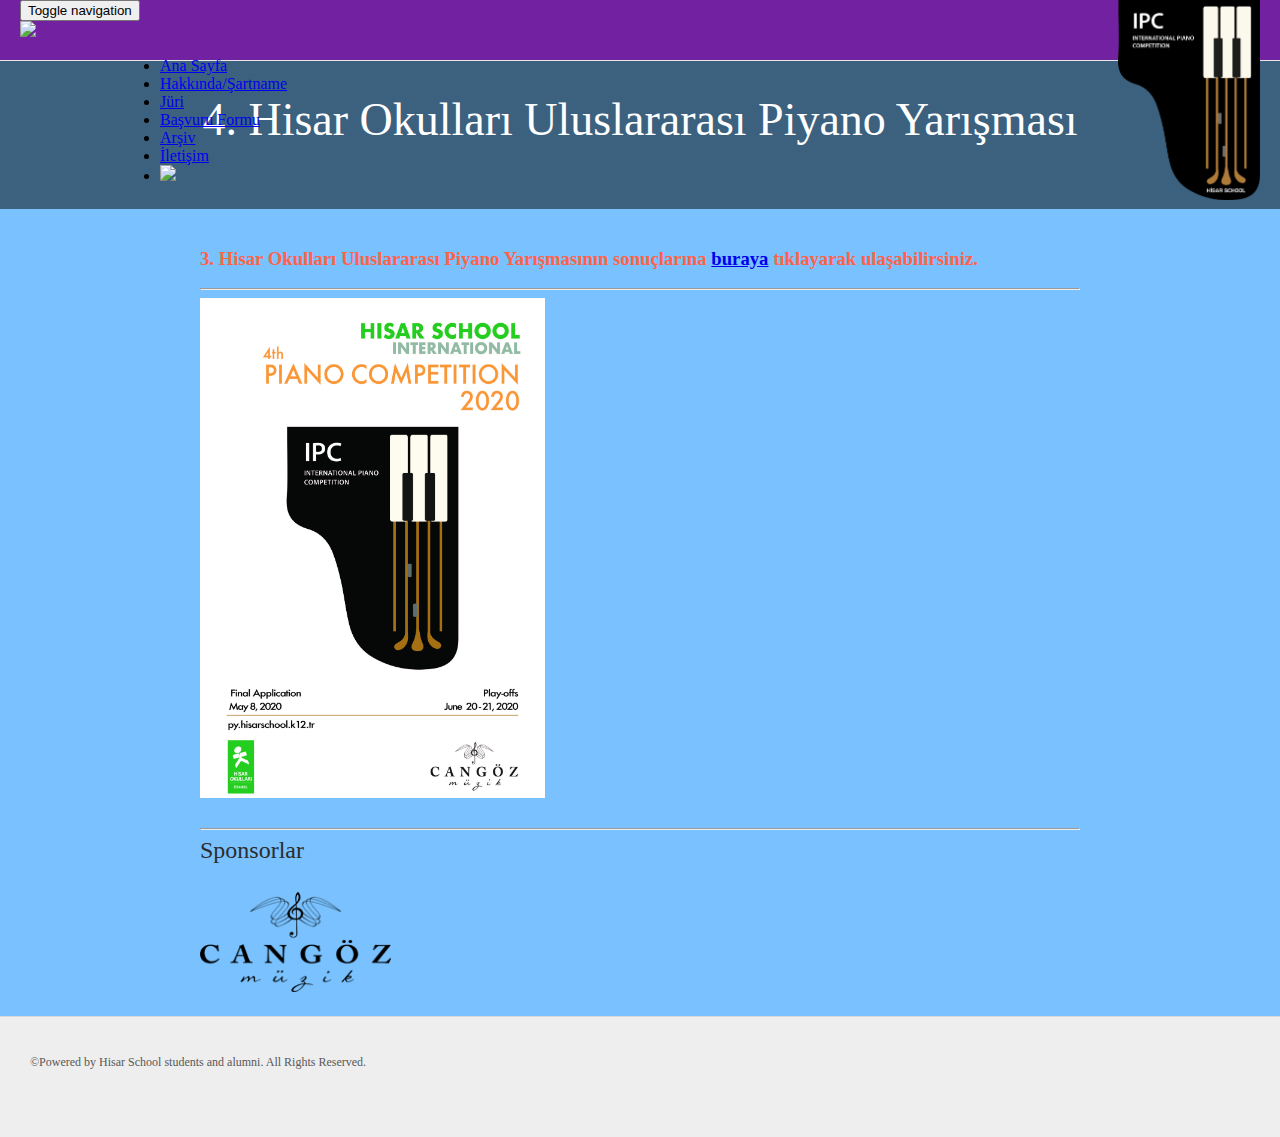
==== index.html @ eabe9626 "Update index.html" ====
<!DOCTYPE HTML>
<!-- Website template by freewebsitetemplates.com -->
<html>
<head>
	<meta charset="UTF-8">
	<title>4. Hisar Okulları Uluslararası Piyano Yarışması</title>
	<link rel="stylesheet" href="css/style.css" type="text/css">
	<link rel="stylesheet" href="css/bootstrap.css" type="text/css">
	<link rel="stylesheet" href="css/templatemo_style.css" type="text/css">
		<script type="text/javascript" src="https://ajax.microsoft.com/ajax/jQuery/jquery-1.4.2.min.js"></script>
	<script src="http://ajax.googleapis.com/ajax/libs/jquery/1.10.2/jquery.min.js"></script>
	<script src="js/jquery.min.js"></script>
        <script src="js/jquery.fitvids.js"></script>
        <script src="js/jquery.min.js" type="text/javascript"></script>
	        <script src="js/bootstrap.min.js"  type="text/javascript"></script>

</head>
<body>
	<div id="header">
		<!--<div>
			<ul id="navigation">
			<li style="height: 100px; vertical-align: center">
					<img height="85px" width="auto" src="images/logoEng.png" alt="" title=".)" style="padding: 0; margin: 0" /><img height="85px" width="auto" src="images/logo20.png" alt="" title=".)" style="padding: 0; margin: 0" />
                </li>
				<li class="active">
					<a href="index.html">Ana Sayfa</a>
				</li>
				<li>
					<a href="hakkinda.html">Hakkında/Şartname</a>
				</li>
				<li>
					<a href="juri.html">Jüriler</a>
				</li>
				<li>
					<a href="basvuru.html">Başvuru Formu</a>
				</li>
				<li>
					<a href="iletisim.html">İletişim</a>
				</li>
			</ul>
		</div>-->
		<div class="container">
                <!-- Static navbar -->
                <div class="navbar navbar-default" role="navigation" style="height: 60px">
                    <div class="container" style="position: absolute;" align="left">
                        
                        <div class="navbar-header">
                                <button type="button" class="navbar-toggle" data-toggle="collapse" data-target=".navbar-collapse">
                                <span class="sr-only">Toggle navigation</span>
                                <span class="icon-bar"></span>
                                <span class="icon-bar"></span>
                                <span class="icon-bar"></span>
                                </button>
                                <div class="hidden-sm hidden-xs">
			                		<img height="200px" width="auto" src="images/logo_turkish.svg"  style="padding: 0; margin: 0; position: relative;  " />
			            		</div>
                        </div>
                        <div class="navbar-header hidden-xs"> 
                    		<!--<img height="60px" width="auto" src="images/logo20w.png"  style="padding: 0; margin: 0; position: relative;" />
                    		<div class="navbar-header visible-sm">
                    			<img height="60px" width="auto" src="images/logo.svg"  style="padding: 0; margin: 0;" />
                    		</div>-->
                        </div>
                        <!--<div align="center" class="navbar-header navbar-right hidden-xs" style="height: 60px; vertical-align: center; background-color: red">
				<a href="indexEn.html"><img src="images/United-Kingdom.png" style="margin-left:20px; margin-top: 15px"></a>
                        	<a href="index.html"><img src="images/Turkey.png" style="margin-left:20px; margin-top: 15px"></a>
                        </div>-->
                        <div class="navbar-collapse collapse" id="templatemo-nav-bar">
				<ul class="nav navbar-nav navbar-center" style="margin-left:100px">
                                <li class="active"><a href="index.html">Ana Sayfa</a></li>
                                <li><a href="hakkinda.html">Hakkında/Şartname</a></li>
                                <li><a href="juri.html">Jüri</a></li>
                                <li><a href="basvuru.html">Başvuru Formu</a></li>
                                <li><a href="arsiv.html">Arşiv</a></li>
                                <li><a href="iletisim.html">İletişim</a></li>
                                <li><a href="indexEn.html"><img src="images/United-Kingdom.png"></a>
                            </ul>
                            <!--<ul class="nav navbar-nav navbar-right">
                                <li class="active"><a href="index.html">Home</a></li>
                                <li><a href="hakkinda.html">About/Terms</a></li>
                                <li><a href="juri.html">Judges</a></li>
                                <li><a href="basvuru.html">Application Form</a></li>
                                <li><a href="iletisim.html">Contact Us</a></li>
                            </ul>
			-->
                        </div><!--/.nav-collapse -->
                        
                    </div><!--/.container-fluid -->

                    <!--<div align="right" class="visible-xs" style="height: 60px; vertical-align: center">
			<a href="indexEn.html"><img src="images/United-Kingdom.png" style="margin-left:20px; margin-top: 15px"></a>
                        <a href="index.html"><img src="images/Turkey.png" style="margin-left:20px; margin-top: 15px"></a>
                    </div>-->

                    <div class="hidden-sm hidden-xs" align="right">
			                		<img height="200px" width="auto" src="images/py-logo.png"  style="padding: 0; margin: 0; position: relative;  " />
			            		</div>
                </div><!--/.navbar -->

            </div> <!-- /container -->
	</div>
		<div align=center id="pianobox" class="clearfix" style="background: linear-gradient(
      rgba(0, 0, 0, 0.5), 
      rgba(0, 0, 0, 0.5)
    ),   url(images/piano.gif);
    background-size:     cover;                      /* <------ */
    background-repeat:   no-repeat;
    background-position: center center;" align="center">
			<div align="center" class="clearfix">
			<div class="col-xs-offset-2 col-xs-8">
			<br><br>
				<p style="color: #FFFFFF; font-size: 46px; line-height: 46px; " >4. Hisar Okulları Uluslararası Piyano Yarışması</p>
				<!--<a class="btn btn-sm btn-green" href="https://www.formpl.us/form/4706080938524672" role="button" target="_blank" style="margin: 10px; font-family: Helvetica; font-size: 30px; text-transform: capitalize;">Başvur</a>-->
				<br>
				<br>
				<!--<a href="https://drive.google.com/open?id=0B-vo386dIzEYZHdPX2pDR3hmQms" style="color: #FFFFFF">
					Yarışmamıza gösterdiğiniz yoğun ilgiden dolayı teşekkür ederiz. Dereceye girenleri görüntülemek için tıklayınız.
				</a> <hr><span>-->
					<!--<p style="font-family: arial; font-weight: bold; color: white; font-size: 24px">Finalistleri ve 9 - 10 Haziran programını görüntülemek için <a href="https://drive.google.com/file/d/1q0I83eJONJEdzsG1GUHSpIhI1KMbhvWt/view?usp=sharing" style="color: #2FCD70">tıklayınız</a>.</p></span>				</p>-->
			</div>
			</div>
		</div>
	<div id="contents">
		<div class="clearfix">
			<h3 style="color:Tomato;">3. Hisar  Okulları Uluslararası Piyano Yarışmasının sonuçlarına <a href="https://drive.google.com/drive/folders/1JmnC-VkQTALVgzwrGg7n6QBWXCOBfIt-?usp=sharing">buraya</a> tıklayarak ulaşabilirsiniz.</h3>

			<hr>
			<img src="images/piano2020_poster.jpg" style="max-height:500px;"/>
				<!--<h2>11 HAZİRAN ÖDÜL TÖRENİ PROGRAMI</h2>
				<li>18:00 Açılış konuşması</li>
				<li>Nilüfer Yaş piyano resitali</li>
				<li>Ara</li>
				<li>Ödüllerin açıklanması,ödül ve sertifikaların dağıtılması</li>
				<li>Kategorisinde büyük ödülü kazananların performansı</li>
				<li>Büyük ödülün açıklanması</li>
				<li>20:00 Kapanış</li>
				<h2>9-10 Haziran 2018</h2>-->
			<div class="clearfix">
				<!--<p class="clearfix" style="color: #161616">
					6-18 yaş arası piyanistlere açık yarışmamızda amaçlarımız:
					<li> Çocukların sanatsal bağlantılarını kuvvetlendirmek </li>
					<li>
Piyano müziği alanında yeni yetenekleri bulmak </li><li>
Genç neslin kültürel eğitiminin önemli bir parçası olarak klasik piyano müziğini teşvik etmek </li> <li>
Kariyerinin başlangıcında olan yetenekli piyanistleri desteklemektir.
					<li>
					Ulusal - uluslararası müzik okulları ve öğretmenleriyle buluşma ve paylaşım alanı yaratabilmek, 
					</li>-->
				<br>
			</div>
			<hr>
			<h2>Sponsorlar</h2>
			<br>
			<img height="100px" width="auto" src="images/cangoz.png" style="padding: 0; margin: 0; position: relative;  " />
			
		</div>
	</div>
	<div id="footer">
		<div class="clearfix">
			<div id="connect">
				<a href="https://www.facebook.com/HisarSchool/?fref=ts" target="_blank" class="facebook"></a><a href="http://www.twitter.com/hisar_school" target="_blank" class="twitter"></a>
			</div>
			<p onmouseover="HisarCS()" id="design" onmouseleave="HisarCS()">
				©Powered by Hisar School students and alumni. All Rights Reserved.
			</p>
		</div>
	</div>
</body>
</html>






<!--
<!DOCTYPE HTML>
-->
<!-- Website template by freewebsitetemplates.com -->
<!--
<html>
<head>
	<meta charset="UTF-8">
	<title>1. Hisar Okulları Uluslararası Piyano Yarışması</title>
	<link rel="stylesheet" href="css/style.css" type="text/css">
	<link rel="stylesheet" href="css/bootstrap.css" type="text/css">
	<link rel="stylesheet" href="css/templatemo_style.css" type="text/css">
	<script src="js/jquery.min.js"></script>
        <script src="js/jquery.fitvids.js"></script>
        <script src="js/jquery.min.js" type="text/javascript"></script>
	        <script src="js/bootstrap.min.js"  type="text/javascript"></script>

</head>
<body>
	<div id="header">
			<ul id="navigation">
			<li style="height: 100px; vertical-align: center">
					<img height="85px" width="auto" src="images/logoEng.png" alt="" title=".)" style="padding: 0; margin: 0" /><img height="85px" width="auto" src="images/logo20.png" alt="" title=".)" style="padding: 0; margin: 0" />
                </li>
				<li class="active">
					<a href="index.html">Ana Sayfa</a>
				</li>
				<li>
					<a href="hakkinda.html">Hakkında/Şartname</a>
				</li>
				<li>
					<a href="juri.html">Jüriler</a>
				</li>
				<li>
					<a href="basvuru.html">Başvuru Formu</a>
				</li>
				<li>
					<a href="iletisim.html">İletişim</a>
				</li>
			</ul>
		</div>-->
<!--
		<div class="container">
                <div class="navbar navbar-default" role="navigation" style="height: 60px">
                    <div class="container" style="position: absolute;" align="left">
                        
                        <div class="navbar-header">
                                <button type="button" class="navbar-toggle" data-toggle="collapse" data-target=".navbar-collapse">
                                <span class="sr-only">Toggle navigation</span>
                                <span class="icon-bar"></span>
                                <span class="icon-bar"></span>
                                <span class="icon-bar"></span>
                                </button>
                                <div class="hidden-sm hidden-xs">
			                		<img height="200px" width="auto" src="images/logo_turkish.svg" alt="" title=".)" style="padding: 0; margin: 0; position: relative;  " />
			            		</div>
                        </div>
			         	<div class="navbar-header hidden-xs"> 
                    		<img height="60px" width="auto" src="images/logo20.png" alt="" title=".)" style="padding: 0; margin: 0; position: relative;" />
                    		<div class="navbar-header visible-sm">
                    			<img height="60px" width="auto" src="images/logo_turkish.svg" alt="" title=".)" style="padding: 0; margin: 0;" />
                    		</div>
                        </div>
                        <div align="right" class="navbar-header navbar-right hidden-xs" style="height: 60px; vertical-align: center">
                        	<a href="indexEn.html"><img src="images/United-Kingdom.png" style="margin-left:20px; margin-top: 15px"></a>
                        </div>
                        <div class="navbar-collapse collapse" id="templatemo-nav-bar">
                            <ul class="nav navbar-nav navbar-right">
                                <li class="active"><a href="index.html">Ana Sayfa</a></li>
                                <li><a href="hakkinda.html">Hakkında/Şartname</a></li>
                                <li><a href="juri.html">Jüri</a></li>
                                <li><a href="basvuru.html">Başvuru Formu</a></li>
                                <li><a href="iletisim.html">İletişim</a></li>
                            </ul>

                    </div>
					<div align="right" class="visible-xs" style="height: 60px; vertical-align: center">
                        <a href="indexEn.html"><img src="images/United-Kingdom.png" style="margin-left:20px; margin-top: 15px"></a>
                    </div>
                </div>
            </div>
	</div>
		<div align=center id="adbox" class="clearfix col-lg-12 col-md-12 col-sm-12 col-xs-12" style="background: linear-gradient(
      rgba(0, 0, 0, 0.5), 
      rgba(0, 0, 0, 0.5)
    ),   url(images/piano.gif);
    background-size:     cover;                 
    background-repeat:   no-repeat;
    background-position: center center; z-index: -1" align="center">
			
			<div align="center"  class="clearfix">
			<br><br>
				<p style="color: #FFFFFF; font-size: 46px; line-height: 46px; " >1. Uluslararası Hisar Okulları Piyano Yarışması</p>
				
				<br>
				<p style="color: #FFFFFF;font-size: 20px">

					Son başvuru tarihi 30 Nisan 2017<hr><span><a class="btn btn-lg btn-green" href="basvuru.html" role="button" style="margin: 20px;">Başvur!</a> </span>
				</p>
			</div>
		</div>
	<div id="contents">
		<div class="clearfix col-lg-12 col-md-12 col-sm-12 col-xs-12">
			<h1>1. Uluslararası Hisar Okulları Piyano Yarışması</h1>
			<hr>
			<h2>19-21 Haziran 2017</h2>
			<div class="clearfix">
				<p class="clearfix" style="color: #161616">
					6-18 yaş arası piyanistlere açık yarışmamızda amaçlarımız:
					<li> Çocukların sanatsal bağlantılarını kuvvetlendirmek </li>
					<li>
Piyano müziği alanında yeni yetenekleri bulmak </li><li>
Genç neslin kültürel eğitiminin önemli bir parçası olarak klasik piyano müziğini teşvik etmek </li> <li>
Kariyerinin başlangıcında olan yetenekli piyanistleri desteklemektir.
					<li>
					Ulusal - uluslararası müzik okulları ve öğretmenleriyle buluşma ve paylaşım alanı yaratabilmek, 
					</li>
				</p>
			</div>
		</div>
	</div>
	<div id="footer">
		<div class="clearfix">
			<div id="connect">
				<a href="https://www.facebook.com/HisarSchool/?fref=ts" target="_blank" class="facebook"></a><a href="http://www.twitter.com/hisar_school" target="_blank" class="twitter"></a>
			</div>
			<p>
				© Designed by HisarCS All Rights Reserved.
			</p>
		</div>
	</div>
</body>
</html>
-->
---- css/style.css ----
@font-face {
	font-family: 'Helvetica';
	/*src: url('../fonts/OpenSans-Regular.eot');
	src: local('☺'), url('../fonts/OpenSans-Regular.woff') format('woff'), url('../fonts/OpenSans-Regular.ttf') format('truetype'), url('../fonts/OpenSans-Regular.svg') format('svg');*/
	font-weight: normal;
	font-style: normal;
}
@font-face {
	font-family: 'Play';
	src: url('../fonts/Play-Regular.eot');
	src: local('☺'), url('../fonts/Play-Regular.woff') format('woff'), url('../fonts/Play-Regular.ttf') format('truetype'), url('../fonts/Play-Regular.svg') format('svg');
	font-weight: normal;
	font-style: normal;
}
body {
	background-color: #79c2ff; 
	font-family: 'OpenSans';
	margin: 0;
}
img {
	border: 0;
}

.templatemo-contact-map {
    margin-bottom: 15px;
    height: 525px;

}

.clearfix:after, #contents:after {
	clear:both;
	content:"";
	display:block;
	height:1%;
	line-height:0;
	visibility:hidden;
}
.btn {
	background: url(../images/bg-button.png) no-repeat;
	background-position: 0 -70px;
	color: #fff;
	display: inline-block;
	font: 24px/60px 'OpenSans';
	height: 60px;
	width: 230px;
	text-align: center;
	text-decoration: none;
	text-transform: uppercase;
}
.btn:hover {
	background-position: 0 0;
}
/*------------------------------ HEADER ------------------------------*/
#header {
	background-color: #7222A1;
	border-bottom: 1px solid #e6e6e6;
	padding: 0px 0;
	align-items: center;
	vertical-align: center;
	text-align: center;
}
#header > div, #footer > div {
	/*width: 920px;*/
	margin: 0 auto;
	padding: 0 20px;
}
/** Logo **/
#header .logo {
	float: left;
	margin-right: 20px;
}
#header .logo a {
	/*background: url(../images/logo.png);*/
	color: #000;
	display: block;
	padding-top: 68px;
	text-decoration: none;
	text-transform: uppercase;
}
/** Navigation **/
#navigation {
	display: inline-block;
	list-style: none;
	line-height: 100px;
	margin: 0;
	padding: 0;
}
#navigation ul {
	display: inline-block;
	list-style: none;
	margin: 0;
	padding: 0;
}
#navigation li {
	float: left;
	width: 150px;
	text-align: center;
}
#navigation li a {
	color: #000000;
	font-size: 15px;
	line-height: 30px;
	text-decoration: none;
}
#navigation li a:hover {
	color: #000;
}
#navigation li.active a {
	color: #FFFFFF;
}
#adbox {
	background: url(../images/bg-adbox.jpg) repeat-x left center;
	/*padding: 60px 0;*/
	min-height: 150px
}
#adbox > div {
	width: 800px;
	margin: 0 auto;
	padding: 0 80px;
}

@media (max-width: 768px) { 
	#adbox > div {
		width: 100%
	}
}
@media (min-width: 768px) { 
	#adbox > div {
		width: 800px;
	}
}
@media (min-width: 900px) { 
	#adbox > div {
		width: 900px;
	}
}

#adbox > div img {
	float: right;
	margin-left: 60px;
}
#adbox h1, #adbox h2 {
	color: #2c2c2c;
	font-size: 60px;
	line-height: 60px;
	margin: 0;
	text-transform: uppercase;
}
#adbox h2 {
	font-size: 30px;
	line-height: 36px;
	text-transform: none;
}
#adbox p {
	font-size: 16px;
	line-height: 24px;
	margin: 0;
}
#adbox p span {
	display: block;
	font-size: 12px;
	width: 360px;
	padding: 24px 0;
	text-align: center;
}
#adbox p span b {
	font-weight: normal;
	display: block;
	width: 256px;
}
/*------------------------------ CONTENTS ------------------------------*/
#contents {
	width: 880px;
	margin: 0 auto;
	padding: 20px 40px;
}

@media (max-width: 768px) { 
	#contents {
		width: 100%
	}
}
@media (min-width: 768px) { 
	#contents {
		width: 768px;
		margin: 0 auto;
		padding: 20px 40px;
	}
}
@media (min-width: 880px) { 
	#contents {
		width: 880px;
		margin: 0 auto;
		padding: 20px 40px;
	}
}

h1 {
	color: #3e3e3e;
	font-size: 30px;
	font-weight: normal;
	line-height: 30px;
	margin: 0 0 30px;
}
h2 {
	color: #2c2c2c;
	font-size: 24px;
	font-weight: normal;
	line-height: 24px;
	margin: 0 0 12px;
}
p {
	color: #585858;
	font-size: 16px;
	line-height: 24px;
	margin: 0 0 30px;
}
p a {
	color: #585858;
}
#tagline h1 {
	margin-left: 20px;
}
#tagline > div {
	float: left;
	width: 400px;
	margin: 0 10px;
}
#contents .features {
	width: 810px;
	margin: 0 auto;
}

@media (max-width: 768px) { 
	#contents .features {
		width: 100%
	}
}
@media (min-width: 768px) { 
	#contents .features {
		width: 768px;
	margin: 0 auto;
	}
}
@media (min-width: 880px) { 
	#contents .features {
		width: 810px;
	margin: 0 auto;
	}
}

.features > div {
	display: inline-block;
	margin: 0 0 10px;
}
.features > div img {
	float: left;
	margin-right: 20px;
	margin-top: 18px;
}
.date {
	float: left;
	height: 78px;
	width: 70px;
	margin-right: 20px;
	border: 1px solid #d5d5d5;
	text-align: center;
}
.date p {
	margin: 12px 0 0;
}
.date p span {
	display: block;
	font-size: 30px;
	margin-bottom: 6px;
}
.author {
	color: #585858;
	display: block;
	font-size: 12px;
}
.more {
	background-color: #727272;
	color: #fff;
	display: inline-block;
	font-size: 14px;
	line-height: 30px;
	width: 100px;
	text-align: center;
	text-decoration: none;
}
.more:hover, .message input[type='submit']:hover {
	background-color: #f99600;
	color: #000;
}
/** main **/
.main {
	float: left;
	background: url(../images/divider.png) repeat-y right top;
	min-height: 100px;
	width: 620px;
	padding-right: 24px;
}
.main h1, .sidebar h1 {
	margin: 0 0 12px;
	position: relative;
	top: -18px;
}
.main h2 span {
	display: block;
	font-size: 12px;
}
/** sidebar **/
.sidebar {
	float: left;
	min-height: 848px;
	width: 216px;
	margin-left: 20px;
}
.sidebar ul, .news {
	list-style: none;
	margin: 0;
	padding: 0;
}
.news li {
	border-top: 1px solid #d5d5d5;
	padding: 24px 30px 0 100px;
	position: relative;
}
.news li .date {
	float: none;
	position: absolute;
	left: 0;
	top: 30px;
}
.news li > p span, .post > span {
	display: block;
	text-align: right;
}
.posts {
	border-top: 1px solid #d5d5d5;
}
.posts li {
	border-bottom: 1px solid #d5d5d5;
	padding: 24px 10px 0;
}
.posts li p {
	font-size: 14px;
}
.posts li .title {
	font-size: 16px;
	font-weight: normal;
	margin: 0 0 12px;
}
.posts li .title a {
	color: #2c2c2c;
	font-size: 16px;
	text-decoration: none;
}
.post {
	width: 785px;
	margin: 0 auto;
}
.post h1 {
	padding-top: 12px;
}
#about {
	width: 740px;
	margin: 0 auto;
}
#about h1, .section h1 {
	border-bottom: 1px solid #e0e0e0;
	padding-bottom: 12px;
}
.section {
	float: left;
	width: 320px;
	margin-right: 50px;
}
.section h1 {
	margin-bottom: 18px;
}
.message input[type='text'], .message textarea {
	color: #aeaeae;
	font-size: 13px;
	height: 33px;
	line-height: 33px;
	width: 380px;
	border: 1px solid #d5d5d5;
	margin: 0 0 6px;
	padding: 0 4px;
}
.message textarea {
	height: 175px;
	overflow: auto;
	resize: none;
}
.message input[type='submit'] {
	float: right;
	background-color: #818181;
	color: #d5d5d5;
	cursor: pointer;
	font: 13px/30px Arial, Helvetica, sans-serif;
	height: 30px;
	border: 0;
	margin: 0;
	padding: 0 10px;
}
.contact {
	background-color: #f8f8f8;
	width: 375px;
	padding: 60px 60px;
	text-align: center;
}
.contact p span {
	color: #2c2c2c;
	display: block;
	font-size: 30px;
	line-height: 36px;
	padding: 18px 0;
}
/*------------------------------ FOOTER ------------------------------*/
#footer {
	background-color: #eee;
	border-top: 1px solid #d8d8d8;
	padding: 30px 0;
}
#footer p {
	font-size: 12px;
	line-height: 30px;
	padding-left: 10px;
}
#connect {
	float: right;
	display: inline-block;
	margin-right: 30px;
}
#connect a {
	background: url(../images/icons.png) no-repeat;
	display: inline-block;
	height: 30px;
	width: 30px;
	margin: 0 10px;
}
#connect a.googleplus {
	background-position: 0 -40px;
}
#connect a.twitter {
	background-position: 0 -80px;
}
#connect a.tumbler {
	background-position: 0 -120px;
}
#connect a.facebook:hover {
	background-position: -40px 0;
}
#connect a.googleplus:hover {
	background-position: -40px -40px;
}
#connect a.twitter:hover {
	background-position: -40px -80px;
}
#connect a.tumbler:hover {
	background-position: -40px -120px;
}
---- css/style.css ----
@font-face {
	font-family: 'Helvetica';
	/*src: url('../fonts/OpenSans-Regular.eot');
	src: local('☺'), url('../fonts/OpenSans-Regular.woff') format('woff'), url('../fonts/OpenSans-Regular.ttf') format('truetype'), url('../fonts/OpenSans-Regular.svg') format('svg');*/
	font-weight: normal;
	font-style: normal;
}
@font-face {
	font-family: 'Play';
	src: url('../fonts/Play-Regular.eot');
	src: local('☺'), url('../fonts/Play-Regular.woff') format('woff'), url('../fonts/Play-Regular.ttf') format('truetype'), url('../fonts/Play-Regular.svg') format('svg');
	font-weight: normal;
	font-style: normal;
}
body {
	background-color: #79c2ff; 
	font-family: 'OpenSans';
	margin: 0;
}
img {
	border: 0;
}

.templatemo-contact-map {
    margin-bottom: 15px;
    height: 525px;

}

.clearfix:after, #contents:after {
	clear:both;
	content:"";
	display:block;
	height:1%;
	line-height:0;
	visibility:hidden;
}
.btn {
	background: url(../images/bg-button.png) no-repeat;
	background-position: 0 -70px;
	color: #fff;
	display: inline-block;
	font: 24px/60px 'OpenSans';
	height: 60px;
	width: 230px;
	text-align: center;
	text-decoration: none;
	text-transform: uppercase;
}
.btn:hover {
	background-position: 0 0;
}
/*------------------------------ HEADER ------------------------------*/
#header {
	background-color: #7222A1;
	border-bottom: 1px solid #e6e6e6;
	padding: 0px 0;
	align-items: center;
	vertical-align: center;
	text-align: center;
}
#header > div, #footer > div {
	/*width: 920px;*/
	margin: 0 auto;
	padding: 0 20px;
}
/** Logo **/
#header .logo {
	float: left;
	margin-right: 20px;
}
#header .logo a {
	/*background: url(../images/logo.png);*/
	color: #000;
	display: block;
	padding-top: 68px;
	text-decoration: none;
	text-transform: uppercase;
}
/** Navigation **/
#navigation {
	display: inline-block;
	list-style: none;
	line-height: 100px;
	margin: 0;
	padding: 0;
}
#navigation ul {
	display: inline-block;
	list-style: none;
	margin: 0;
	padding: 0;
}
#navigation li {
	float: left;
	width: 150px;
	text-align: center;
}
#navigation li a {
	color: #000000;
	font-size: 15px;
	line-height: 30px;
	text-decoration: none;
}
#navigation li a:hover {
	color: #000;
}
#navigation li.active a {
	color: #FFFFFF;
}
#adbox {
	background: url(../images/bg-adbox.jpg) repeat-x left center;
	/*padding: 60px 0;*/
	min-height: 150px
}
#adbox > div {
	width: 800px;
	margin: 0 auto;
	padding: 0 80px;
}

@media (max-width: 768px) { 
	#adbox > div {
		width: 100%
	}
}
@media (min-width: 768px) { 
	#adbox > div {
		width: 800px;
	}
}
@media (min-width: 900px) { 
	#adbox > div {
		width: 900px;
	}
}

#adbox > div img {
	float: right;
	margin-left: 60px;
}
#adbox h1, #adbox h2 {
	color: #2c2c2c;
	font-size: 60px;
	line-height: 60px;
	margin: 0;
	text-transform: uppercase;
}
#adbox h2 {
	font-size: 30px;
	line-height: 36px;
	text-transform: none;
}
#adbox p {
	font-size: 16px;
	line-height: 24px;
	margin: 0;
}
#adbox p span {
	display: block;
	font-size: 12px;
	width: 360px;
	padding: 24px 0;
	text-align: center;
}
#adbox p span b {
	font-weight: normal;
	display: block;
	width: 256px;
}
/*------------------------------ CONTENTS ------------------------------*/
#contents {
	width: 880px;
	margin: 0 auto;
	padding: 20px 40px;
}

@media (max-width: 768px) { 
	#contents {
		width: 100%
	}
}
@media (min-width: 768px) { 
	#contents {
		width: 768px;
		margin: 0 auto;
		padding: 20px 40px;
	}
}
@media (min-width: 880px) { 
	#contents {
		width: 880px;
		margin: 0 auto;
		padding: 20px 40px;
	}
}

h1 {
	color: #3e3e3e;
	font-size: 30px;
	font-weight: normal;
	line-height: 30px;
	margin: 0 0 30px;
}
h2 {
	color: #2c2c2c;
	font-size: 24px;
	font-weight: normal;
	line-height: 24px;
	margin: 0 0 12px;
}
p {
	color: #585858;
	font-size: 16px;
	line-height: 24px;
	margin: 0 0 30px;
}
p a {
	color: #585858;
}
#tagline h1 {
	margin-left: 20px;
}
#tagline > div {
	float: left;
	width: 400px;
	margin: 0 10px;
}
#contents .features {
	width: 810px;
	margin: 0 auto;
}

@media (max-width: 768px) { 
	#contents .features {
		width: 100%
	}
}
@media (min-width: 768px) { 
	#contents .features {
		width: 768px;
	margin: 0 auto;
	}
}
@media (min-width: 880px) { 
	#contents .features {
		width: 810px;
	margin: 0 auto;
	}
}

.features > div {
	display: inline-block;
	margin: 0 0 10px;
}
.features > div img {
	float: left;
	margin-right: 20px;
	margin-top: 18px;
}
.date {
	float: left;
	height: 78px;
	width: 70px;
	margin-right: 20px;
	border: 1px solid #d5d5d5;
	text-align: center;
}
.date p {
	margin: 12px 0 0;
}
.date p span {
	display: block;
	font-size: 30px;
	margin-bottom: 6px;
}
.author {
	color: #585858;
	display: block;
	font-size: 12px;
}
.more {
	background-color: #727272;
	color: #fff;
	display: inline-block;
	font-size: 14px;
	line-height: 30px;
	width: 100px;
	text-align: center;
	text-decoration: none;
}
.more:hover, .message input[type='submit']:hover {
	background-color: #f99600;
	color: #000;
}
/** main **/
.main {
	float: left;
	background: url(../images/divider.png) repeat-y right top;
	min-height: 100px;
	width: 620px;
	padding-right: 24px;
}
.main h1, .sidebar h1 {
	margin: 0 0 12px;
	position: relative;
	top: -18px;
}
.main h2 span {
	display: block;
	font-size: 12px;
}
/** sidebar **/
.sidebar {
	float: left;
	min-height: 848px;
	width: 216px;
	margin-left: 20px;
}
.sidebar ul, .news {
	list-style: none;
	margin: 0;
	padding: 0;
}
.news li {
	border-top: 1px solid #d5d5d5;
	padding: 24px 30px 0 100px;
	position: relative;
}
.news li .date {
	float: none;
	position: absolute;
	left: 0;
	top: 30px;
}
.news li > p span, .post > span {
	display: block;
	text-align: right;
}
.posts {
	border-top: 1px solid #d5d5d5;
}
.posts li {
	border-bottom: 1px solid #d5d5d5;
	padding: 24px 10px 0;
}
.posts li p {
	font-size: 14px;
}
.posts li .title {
	font-size: 16px;
	font-weight: normal;
	margin: 0 0 12px;
}
.posts li .title a {
	color: #2c2c2c;
	font-size: 16px;
	text-decoration: none;
}
.post {
	width: 785px;
	margin: 0 auto;
}
.post h1 {
	padding-top: 12px;
}
#about {
	width: 740px;
	margin: 0 auto;
}
#about h1, .section h1 {
	border-bottom: 1px solid #e0e0e0;
	padding-bottom: 12px;
}
.section {
	float: left;
	width: 320px;
	margin-right: 50px;
}
.section h1 {
	margin-bottom: 18px;
}
.message input[type='text'], .message textarea {
	color: #aeaeae;
	font-size: 13px;
	height: 33px;
	line-height: 33px;
	width: 380px;
	border: 1px solid #d5d5d5;
	margin: 0 0 6px;
	padding: 0 4px;
}
.message textarea {
	height: 175px;
	overflow: auto;
	resize: none;
}
.message input[type='submit'] {
	float: right;
	background-color: #818181;
	color: #d5d5d5;
	cursor: pointer;
	font: 13px/30px Arial, Helvetica, sans-serif;
	height: 30px;
	border: 0;
	margin: 0;
	padding: 0 10px;
}
.contact {
	background-color: #f8f8f8;
	width: 375px;
	padding: 60px 60px;
	text-align: center;
}
.contact p span {
	color: #2c2c2c;
	display: block;
	font-size: 30px;
	line-height: 36px;
	padding: 18px 0;
}
/*------------------------------ FOOTER ------------------------------*/
#footer {
	background-color: #eee;
	border-top: 1px solid #d8d8d8;
	padding: 30px 0;
}
#footer p {
	font-size: 12px;
	line-height: 30px;
	padding-left: 10px;
}
#connect {
	float: right;
	display: inline-block;
	margin-right: 30px;
}
#connect a {
	background: url(../images/icons.png) no-repeat;
	display: inline-block;
	height: 30px;
	width: 30px;
	margin: 0 10px;
}
#connect a.googleplus {
	background-position: 0 -40px;
}
#connect a.twitter {
	background-position: 0 -80px;
}
#connect a.tumbler {
	background-position: 0 -120px;
}
#connect a.facebook:hover {
	background-position: -40px 0;
}
#connect a.googleplus:hover {
	background-position: -40px -40px;
}
#connect a.twitter:hover {
	background-position: -40px -80px;
}
#connect a.tumbler:hover {
	background-position: -40px -120px;
}
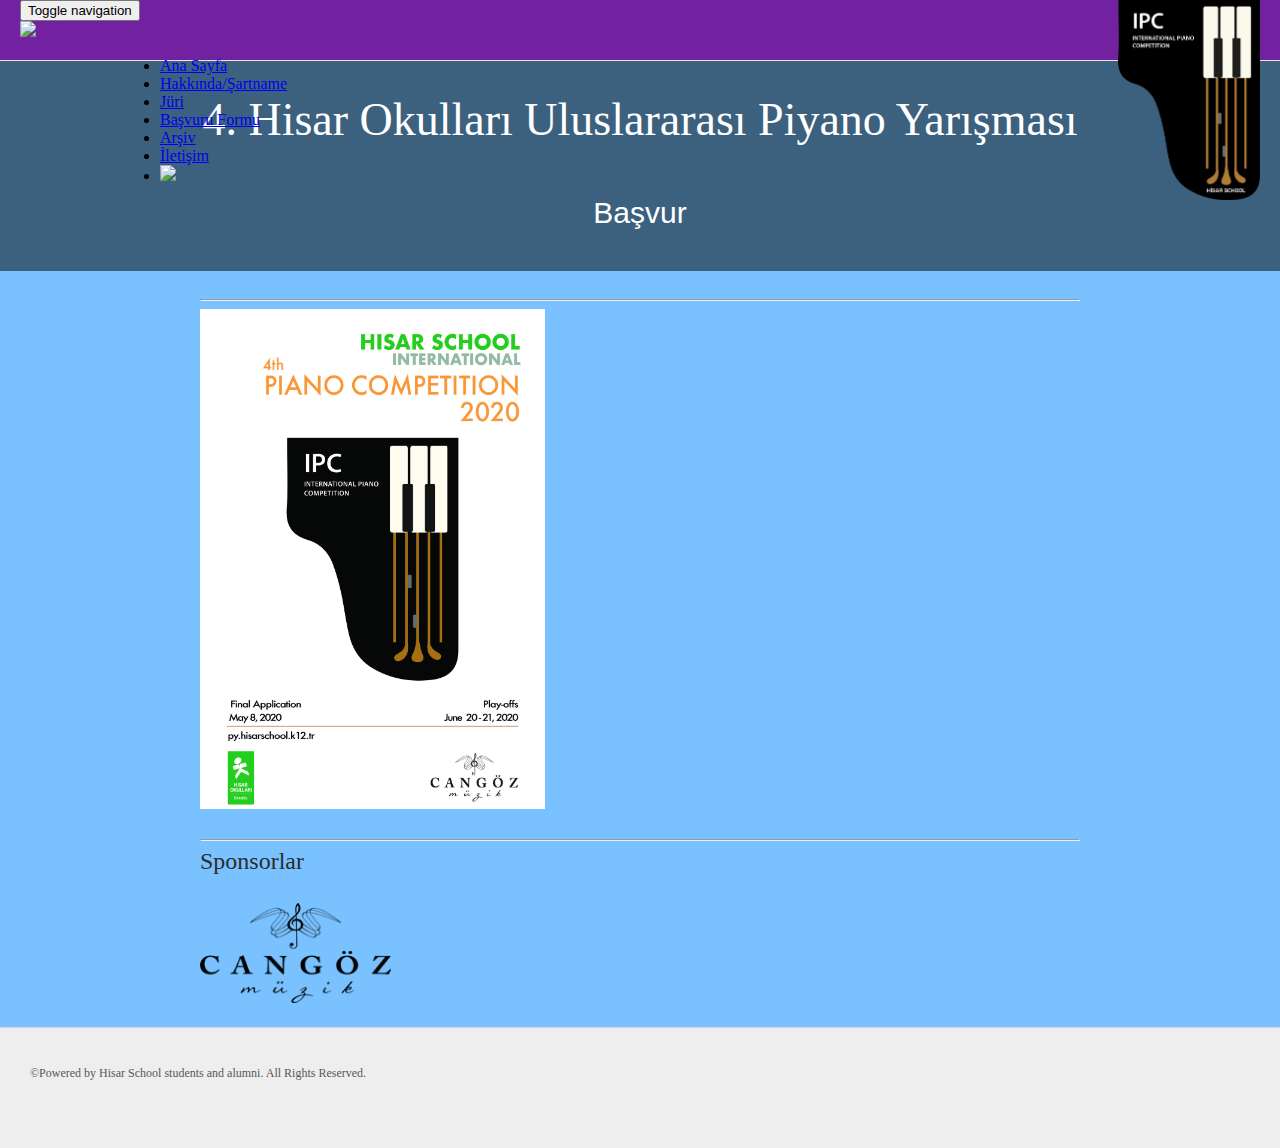
==== commit a6e4fe48: "Update index.html" ====
--- a/index.html
+++ b/index.html
@@ -111,7 +111,7 @@
 			<div class="col-xs-offset-2 col-xs-8">
 			<br><br>
 				<p style="color: #FFFFFF; font-size: 46px; line-height: 46px; " >4. Hisar Okulları Uluslararası Piyano Yarışması</p>
-				<!--<a class="btn btn-sm btn-green" href="https://www.formpl.us/form/4706080938524672" role="button" target="_blank" style="margin: 10px; font-family: Helvetica; font-size: 30px; text-transform: capitalize;">Başvur</a>-->
+				<a class="btn btn-sm btn-green" href="https://www.formpl.us/form/4706080938524672" role="button" target="_blank" style="margin: 10px; font-family: Helvetica; font-size: 30px; text-transform: capitalize;">Başvur</a>
 				<br>
 				<br>
 				<!--<a href="https://drive.google.com/open?id=0B-vo386dIzEYZHdPX2pDR3hmQms" style="color: #FFFFFF">
@@ -123,7 +123,7 @@
 		</div>
 	<div id="contents">
 		<div class="clearfix">
-			<h3 style="color:Tomato;">3. Hisar  Okulları Uluslararası Piyano Yarışmasının sonuçlarına <a href="https://drive.google.com/drive/folders/1JmnC-VkQTALVgzwrGg7n6QBWXCOBfIt-?usp=sharing">buraya</a> tıklayarak ulaşabilirsiniz.</h3>
+			<!--<h3 style="color:Tomato;">3. Hisar  Okulları Uluslararası Piyano Yarışmasının sonuçlarına <a href="https://drive.google.com/drive/folders/1JmnC-VkQTALVgzwrGg7n6QBWXCOBfIt-?usp=sharing">buraya</a> tıklayarak ulaşabilirsiniz.</h3>-->
 
 			<hr>
 			<img src="images/piano2020_poster.jpg" style="max-height:500px;"/>
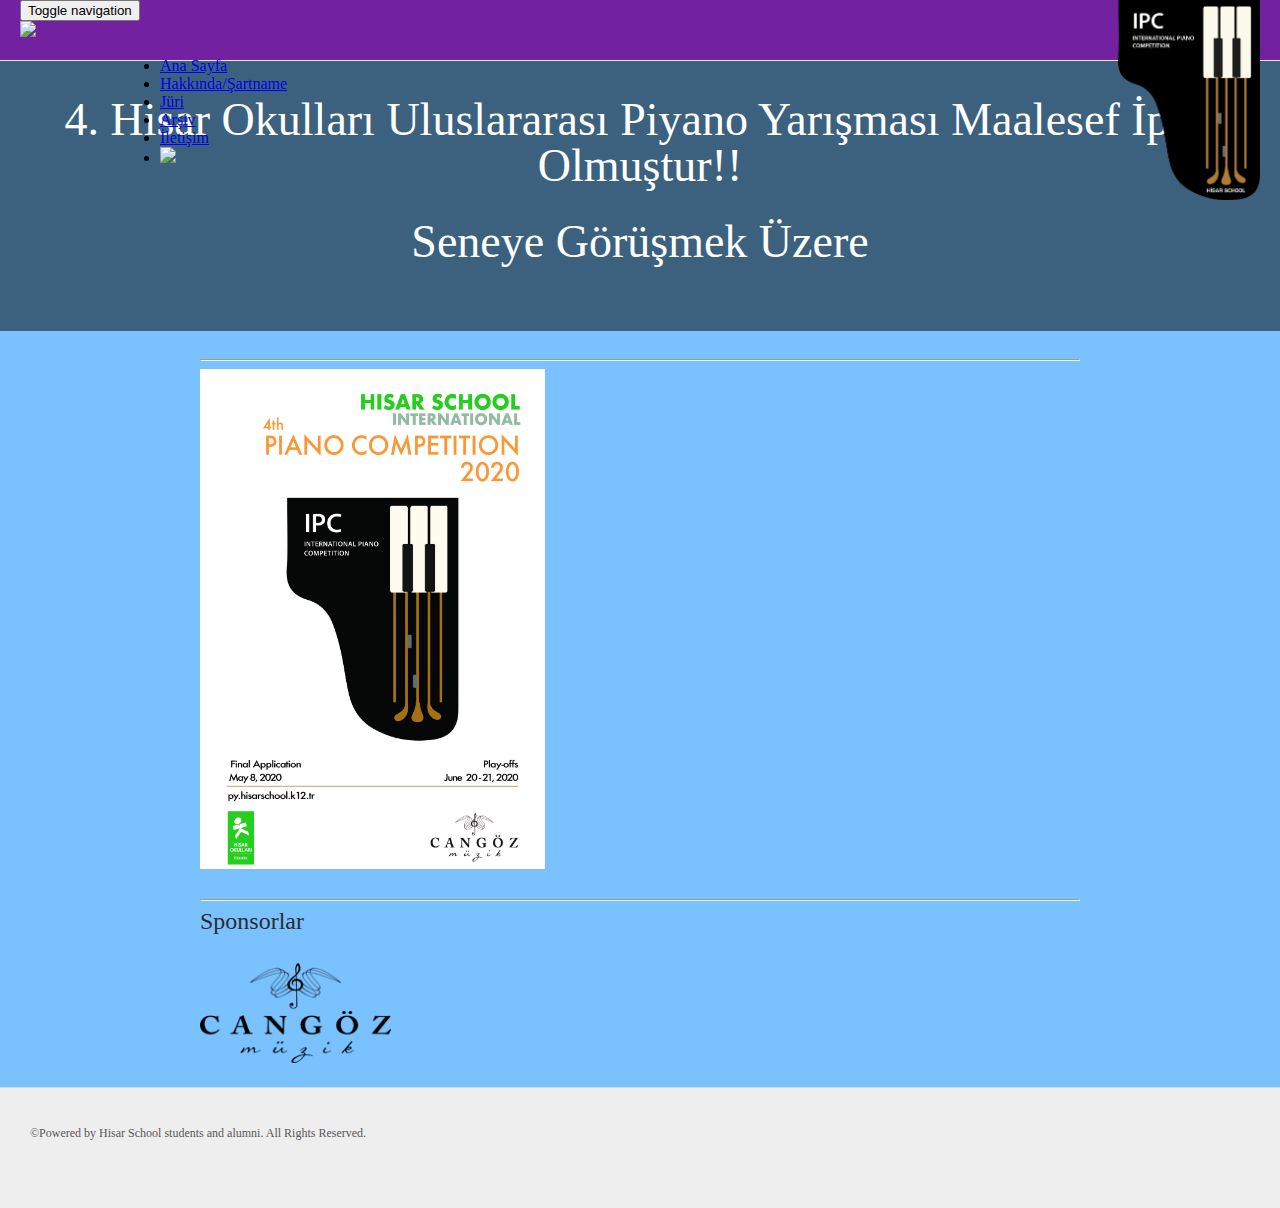
==== commit 6daee19c: "Update index.html" ====
--- a/index.html
+++ b/index.html
@@ -71,7 +71,7 @@
                                 <li class="active"><a href="index.html">Ana Sayfa</a></li>
                                 <li><a href="hakkinda.html">Hakkında/Şartname</a></li>
                                 <li><a href="juri.html">Jüri</a></li>
-                                <li><a href="basvuru.html">Başvuru Formu</a></li>
+                               <!-- <li><a href="basvuru.html">Başvuru Formu</a></li> -->
                                 <li><a href="arsiv.html">Arşiv</a></li>
                                 <li><a href="iletisim.html">İletişim</a></li>
                                 <li><a href="indexEn.html"><img src="images/United-Kingdom.png"></a>
@@ -110,8 +110,10 @@
 			<div align="center" class="clearfix">
 			<div class="col-xs-offset-2 col-xs-8">
 			<br><br>
-				<p style="color: #FFFFFF; font-size: 46px; line-height: 46px; " >4. Hisar Okulları Uluslararası Piyano Yarışması</p>
-				<a class="btn btn-sm btn-green" href="https://www.formpl.us/form/4706080938524672" role="button" target="_blank" style="margin: 10px; font-family: Helvetica; font-size: 30px; text-transform: capitalize;">Başvur</a>
+				<p style="color: #FFFFFF; font-size: 46px; line-height: 46px; " >4. Hisar Okulları Uluslararası Piyano Yarışması Maalesef İptal Olmuştur!! </p>
+				<p style="color: #FFFFFF; font-size: 46px; line-height: 46px; " >Seneye Görüşmek Üzere </p>
+
+				<!--<a class="btn btn-sm btn-green" href="https://www.formpl.us/form/4706080938524672" role="button" target="_blank" style="margin: 10px; font-family: Helvetica; font-size: 30px; text-transform: capitalize;">Başvur</a>-->
 				<br>
 				<br>
 				<!--<a href="https://drive.google.com/open?id=0B-vo386dIzEYZHdPX2pDR3hmQms" style="color: #FFFFFF">
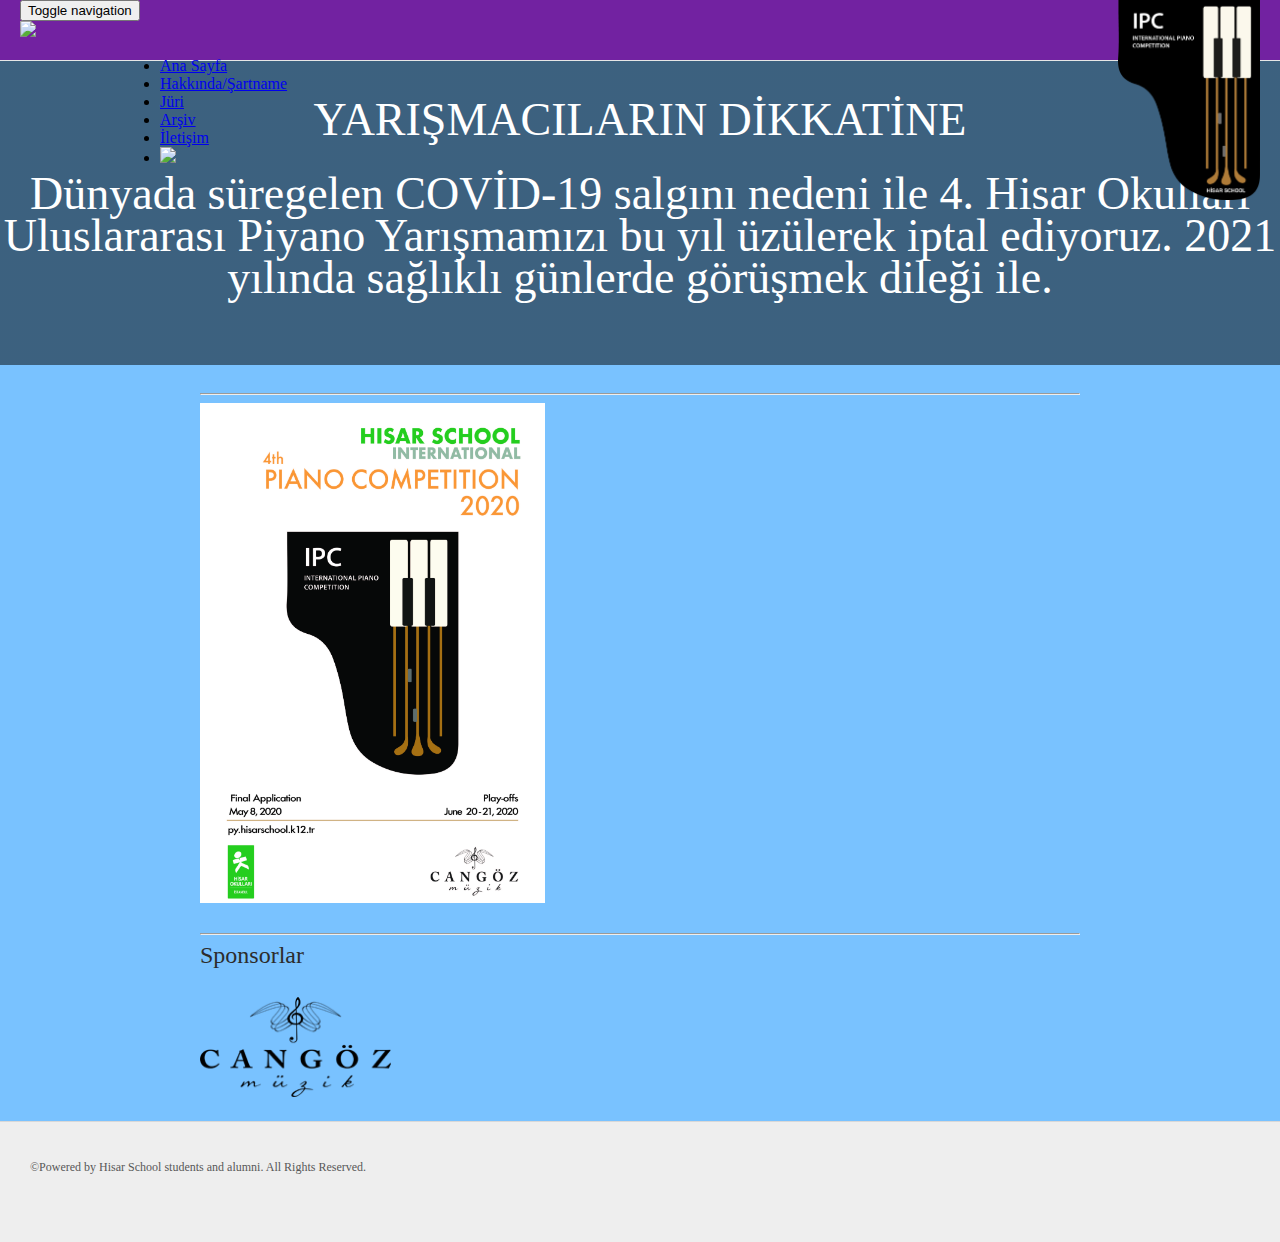
==== commit 93c41036: "Update index.html" ====
--- a/index.html
+++ b/index.html
@@ -110,8 +110,9 @@
 			<div align="center" class="clearfix">
 			<div class="col-xs-offset-2 col-xs-8">
 			<br><br>
-				<p style="color: #FFFFFF; font-size: 46px; line-height: 46px; " >4. Hisar Okulları Uluslararası Piyano Yarışması Maalesef İptal Olmuştur!! </p>
-				<p style="color: #FFFFFF; font-size: 46px; line-height: 46px; " >Seneye Görüşmek Üzere </p>
+				<!--<p style="color: #FFFFFF; font-size: 46px; line-height: 46px; " >4. Hisar Okulları Uluslararası Piyano Yarışması Maalesef İptal Olmuştur!! </p>-->
+				<p style="color: #FFFFFF; font-size: 46px; line-height: 46px; " >YARIŞMACILARIN DİKKATİNE </p>
+				<p style="color: #FFFFFF; font-size: 46px; line-height: 42px; " >Dünyada süregelen COVİD-19 salgını nedeni ile 4. Hisar Okulları Uluslararası Piyano Yarışmamızı bu yıl üzülerek iptal ediyoruz. 2021 yılında sağlıklı günlerde görüşmek dileği ile. </p>
 
 				<!--<a class="btn btn-sm btn-green" href="https://www.formpl.us/form/4706080938524672" role="button" target="_blank" style="margin: 10px; font-family: Helvetica; font-size: 30px; text-transform: capitalize;">Başvur</a>-->
 				<br>
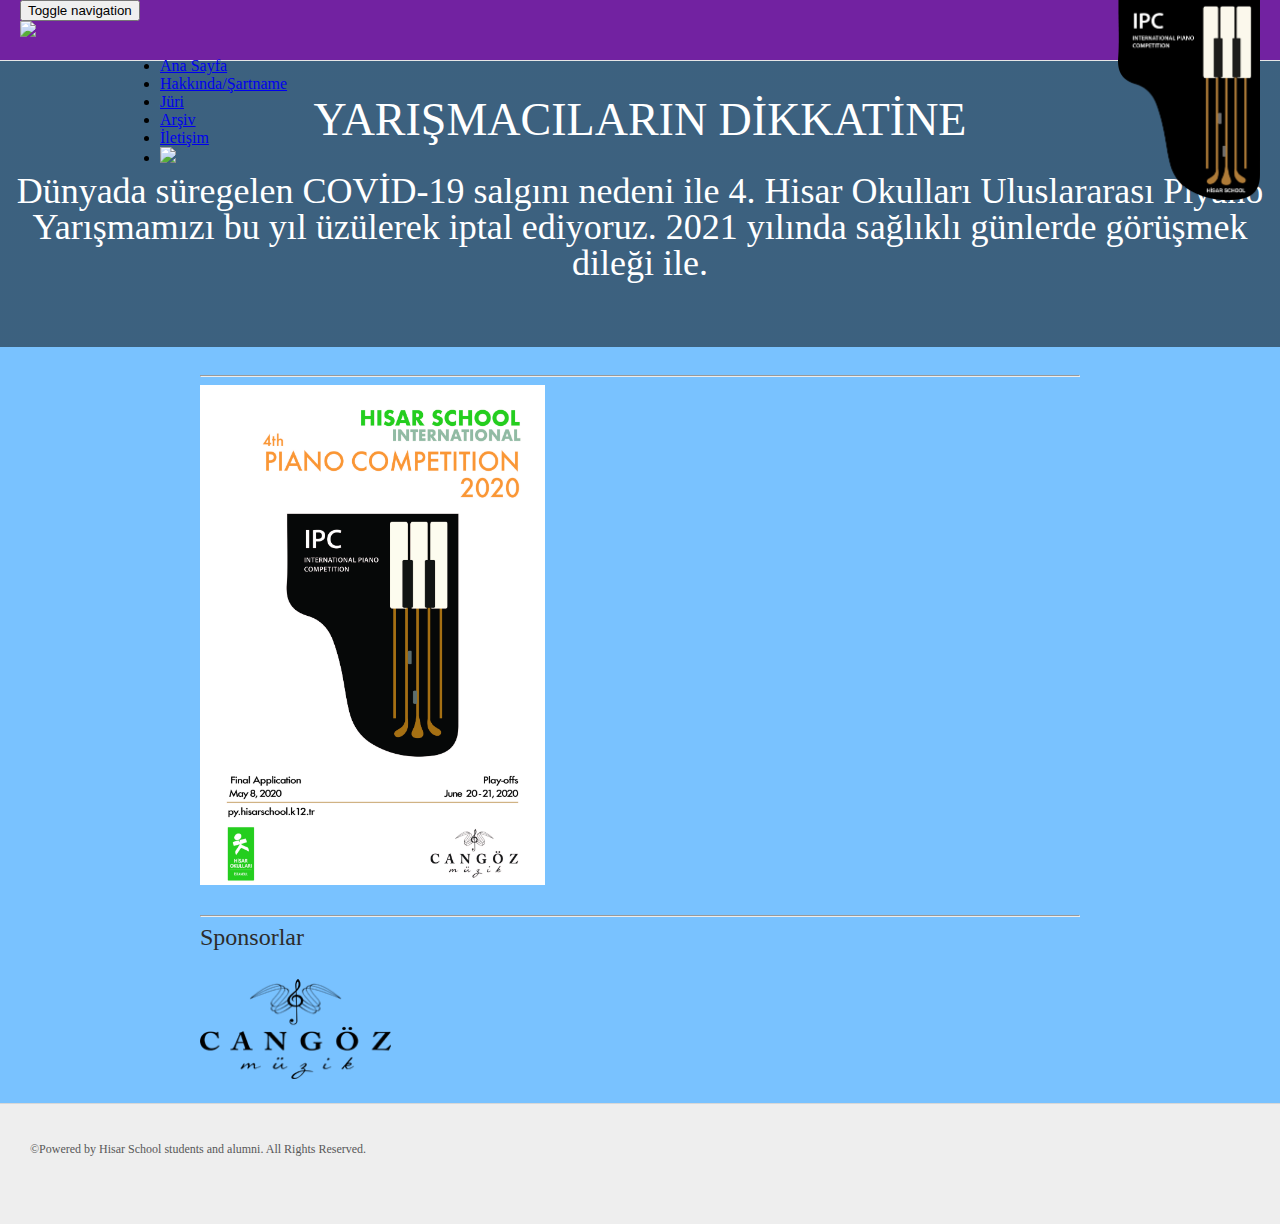
==== commit 5b21b651: "Update index.html" ====
--- a/index.html
+++ b/index.html
@@ -112,7 +112,7 @@
 			<br><br>
 				<!--<p style="color: #FFFFFF; font-size: 46px; line-height: 46px; " >4. Hisar Okulları Uluslararası Piyano Yarışması Maalesef İptal Olmuştur!! </p>-->
 				<p style="color: #FFFFFF; font-size: 46px; line-height: 46px; " >YARIŞMACILARIN DİKKATİNE </p>
-				<p style="color: #FFFFFF; font-size: 46px; line-height: 42px; " >Dünyada süregelen COVİD-19 salgını nedeni ile 4. Hisar Okulları Uluslararası Piyano Yarışmamızı bu yıl üzülerek iptal ediyoruz. 2021 yılında sağlıklı günlerde görüşmek dileği ile. </p>
+				<p style="color: #FFFFFF; font-size: 36px; line-height: 36px; " >Dünyada süregelen COVİD-19 salgını nedeni ile 4. Hisar Okulları Uluslararası Piyano Yarışmamızı bu yıl üzülerek iptal ediyoruz. 2021 yılında sağlıklı günlerde görüşmek dileği ile. </p>
 
 				<!--<a class="btn btn-sm btn-green" href="https://www.formpl.us/form/4706080938524672" role="button" target="_blank" style="margin: 10px; font-family: Helvetica; font-size: 30px; text-transform: capitalize;">Başvur</a>-->
 				<br>
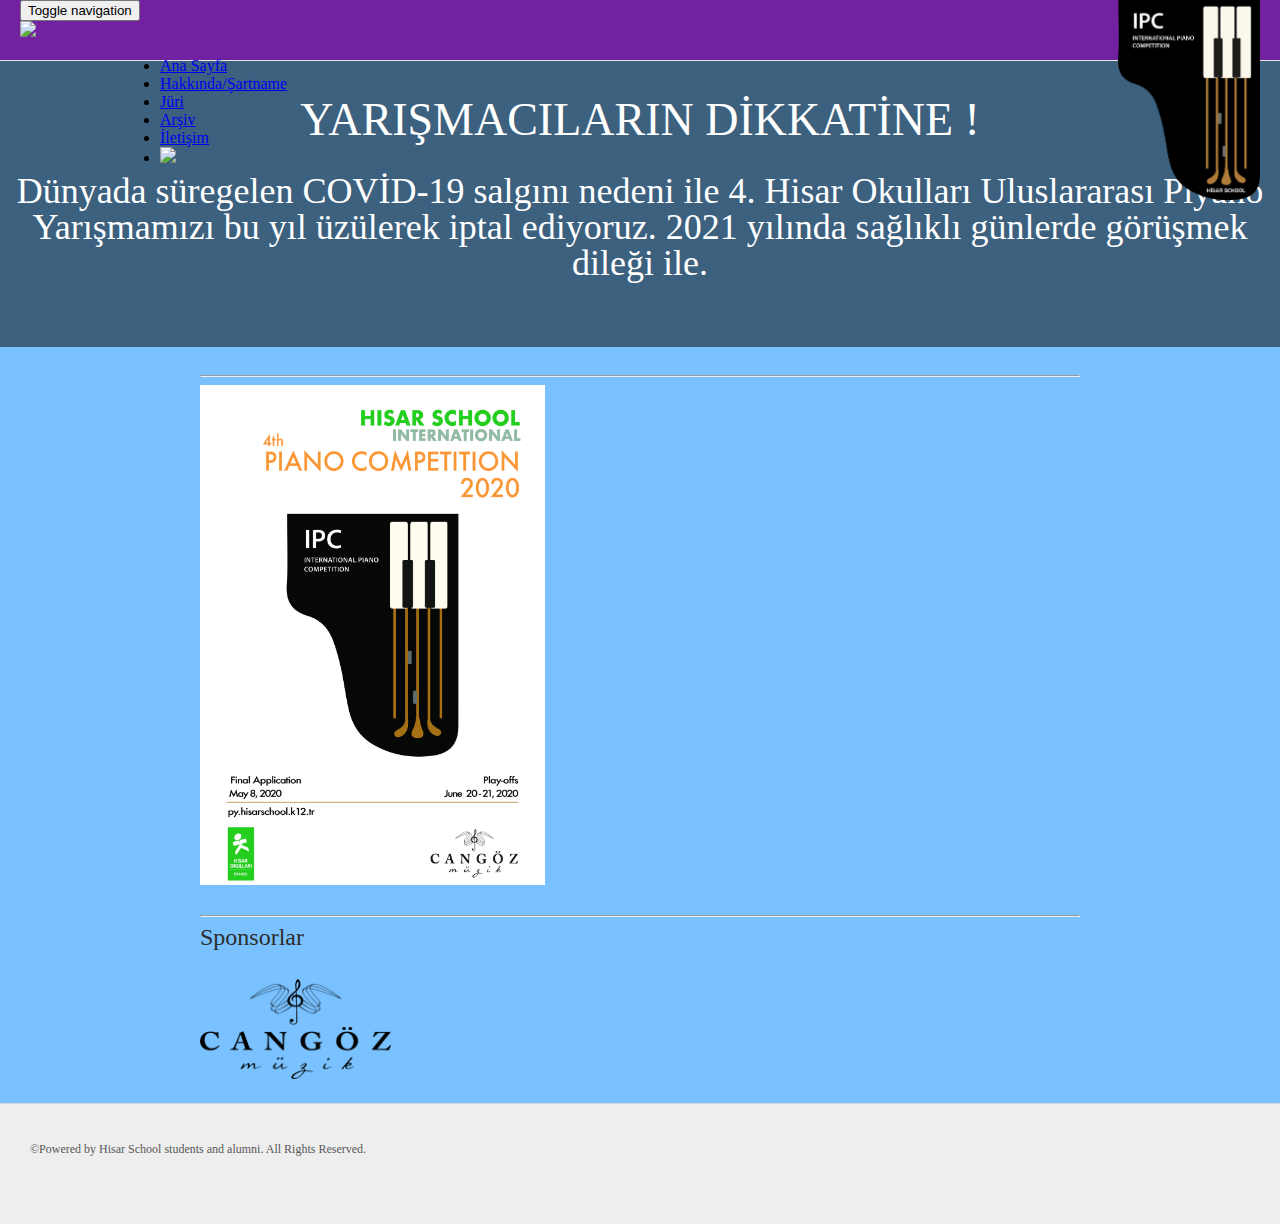
==== commit 78b454d4: "Update index.html" ====
--- a/index.html
+++ b/index.html
@@ -111,7 +111,7 @@
 			<div class="col-xs-offset-2 col-xs-8">
 			<br><br>
 				<!--<p style="color: #FFFFFF; font-size: 46px; line-height: 46px; " >4. Hisar Okulları Uluslararası Piyano Yarışması Maalesef İptal Olmuştur!! </p>-->
-				<p style="color: #FFFFFF; font-size: 46px; line-height: 46px; " >YARIŞMACILARIN DİKKATİNE </p>
+				<p style="color: #FFFFFF; font-size: 46px; line-height: 46px; " >YARIŞMACILARIN DİKKATİNE ! </p>
 				<p style="color: #FFFFFF; font-size: 36px; line-height: 36px; " >Dünyada süregelen COVİD-19 salgını nedeni ile 4. Hisar Okulları Uluslararası Piyano Yarışmamızı bu yıl üzülerek iptal ediyoruz. 2021 yılında sağlıklı günlerde görüşmek dileği ile. </p>
 
 				<!--<a class="btn btn-sm btn-green" href="https://www.formpl.us/form/4706080938524672" role="button" target="_blank" style="margin: 10px; font-family: Helvetica; font-size: 30px; text-transform: capitalize;">Başvur</a>-->
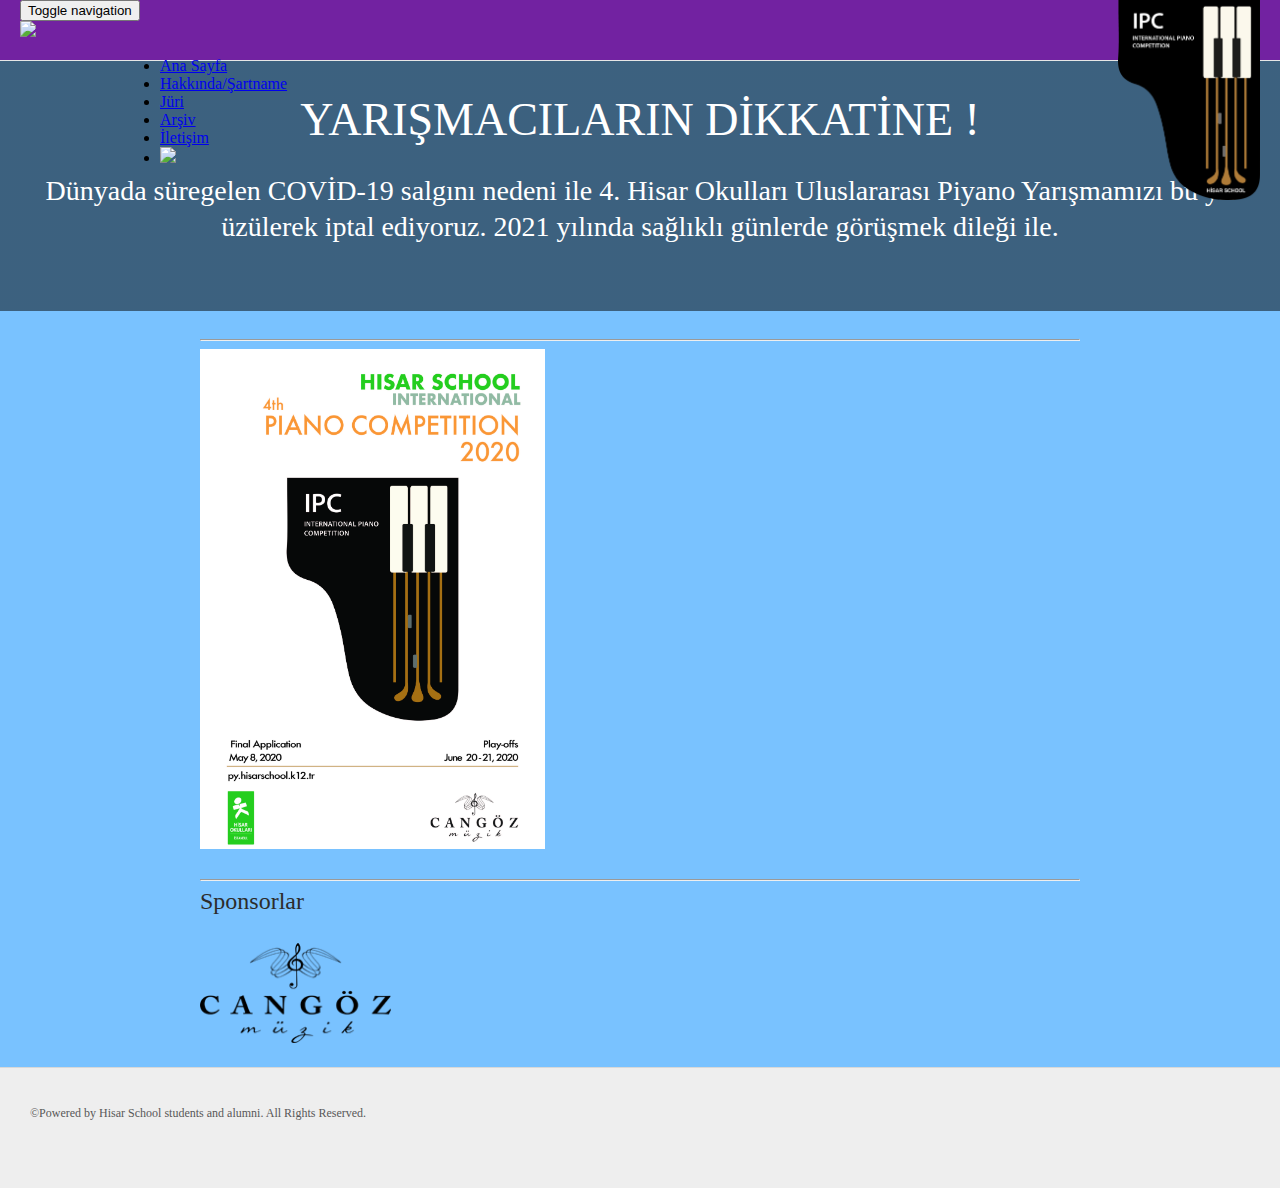
==== commit 77555d95: "Update index.html" ====
--- a/index.html
+++ b/index.html
@@ -112,7 +112,7 @@
 			<br><br>
 				<!--<p style="color: #FFFFFF; font-size: 46px; line-height: 46px; " >4. Hisar Okulları Uluslararası Piyano Yarışması Maalesef İptal Olmuştur!! </p>-->
 				<p style="color: #FFFFFF; font-size: 46px; line-height: 46px; " >YARIŞMACILARIN DİKKATİNE ! </p>
-				<p style="color: #FFFFFF; font-size: 36px; line-height: 36px; " >Dünyada süregelen COVİD-19 salgını nedeni ile 4. Hisar Okulları Uluslararası Piyano Yarışmamızı bu yıl üzülerek iptal ediyoruz. 2021 yılında sağlıklı günlerde görüşmek dileği ile. </p>
+				<p style="color: #FFFFFF; font-size: 28px; line-height: 36px; " >Dünyada süregelen COVİD-19 salgını nedeni ile 4. Hisar Okulları Uluslararası Piyano Yarışmamızı bu yıl üzülerek iptal ediyoruz. 2021 yılında sağlıklı günlerde görüşmek dileği ile. </p>
 
 				<!--<a class="btn btn-sm btn-green" href="https://www.formpl.us/form/4706080938524672" role="button" target="_blank" style="margin: 10px; font-family: Helvetica; font-size: 30px; text-transform: capitalize;">Başvur</a>-->
 				<br>
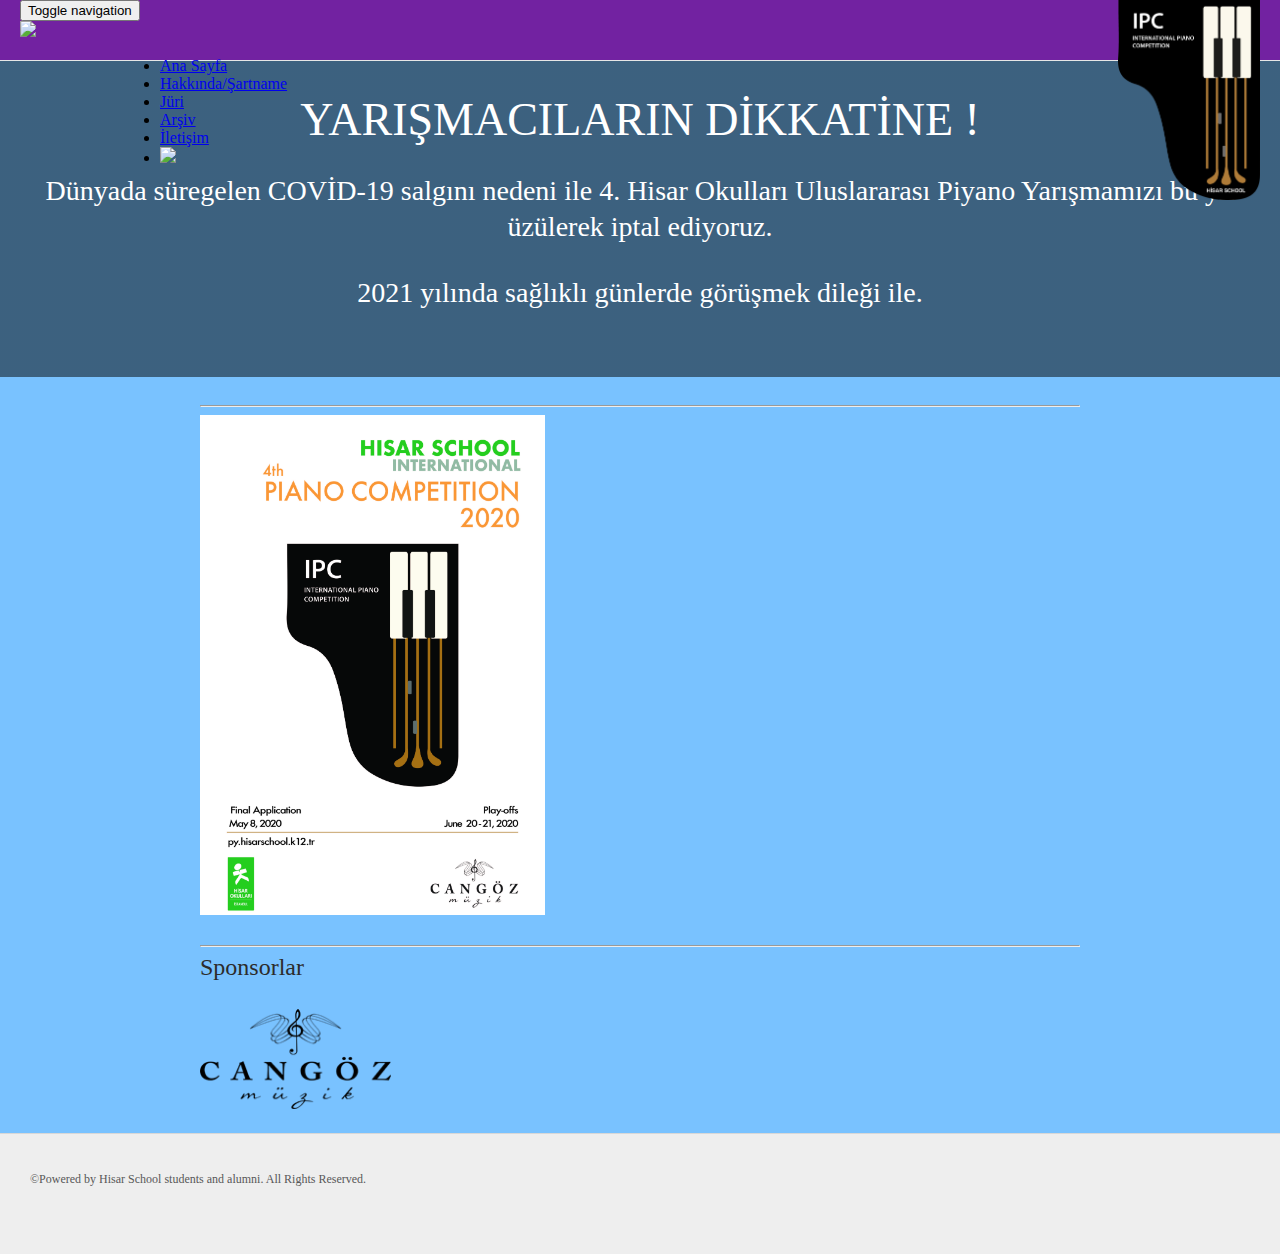
==== commit 06acff27: "Update index.html" ====
--- a/index.html
+++ b/index.html
@@ -112,7 +112,8 @@
 			<br><br>
 				<!--<p style="color: #FFFFFF; font-size: 46px; line-height: 46px; " >4. Hisar Okulları Uluslararası Piyano Yarışması Maalesef İptal Olmuştur!! </p>-->
 				<p style="color: #FFFFFF; font-size: 46px; line-height: 46px; " >YARIŞMACILARIN DİKKATİNE ! </p>
-				<p style="color: #FFFFFF; font-size: 28px; line-height: 36px; " >Dünyada süregelen COVİD-19 salgını nedeni ile 4. Hisar Okulları Uluslararası Piyano Yarışmamızı bu yıl üzülerek iptal ediyoruz. 2021 yılında sağlıklı günlerde görüşmek dileği ile. </p>
+				<p style="color: #FFFFFF; font-size: 28px; line-height: 36px; " >Dünyada süregelen COVİD-19 salgını nedeni ile 4. Hisar Okulları Uluslararası Piyano Yarışmamızı bu yıl üzülerek iptal ediyoruz.</p>
+				<p style="color: #FFFFFF; font-size: 28px; line-height: 36px; " >2021 yılında sağlıklı günlerde görüşmek dileği ile. </p>
 
 				<!--<a class="btn btn-sm btn-green" href="https://www.formpl.us/form/4706080938524672" role="button" target="_blank" style="margin: 10px; font-family: Helvetica; font-size: 30px; text-transform: capitalize;">Başvur</a>-->
 				<br>
